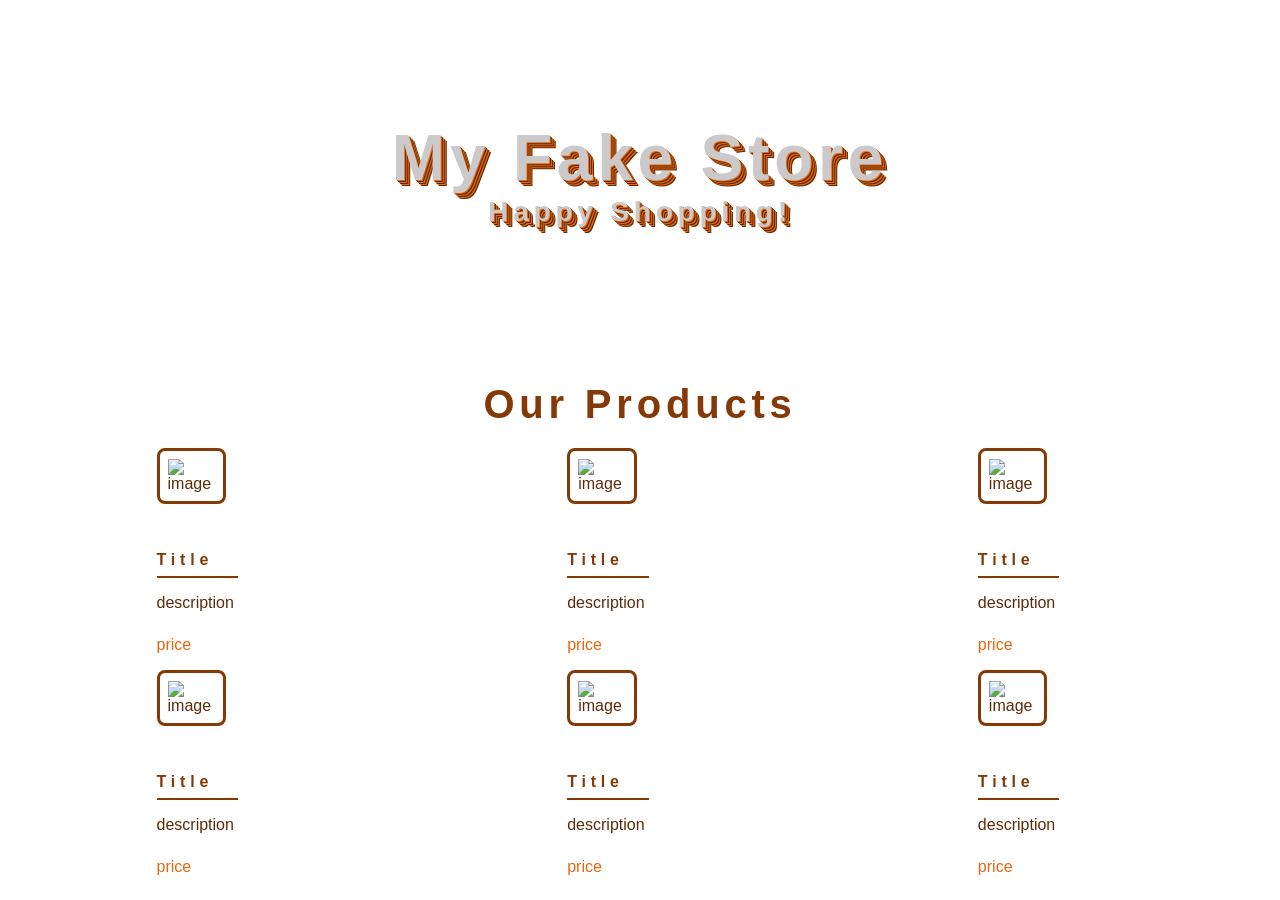
==== index.html @ c22f79f1 "Startkod med HTML och CSS implementerad i projektet FakeStore." ====
<!DOCTYPE html>
<html lang="en">
<head>
  <meta charset="UTF-8">
  <meta name="viewport" content="width=device-width, initial-scale=1.0" />
  <title>Title</title>
  <link rel="stylesheet" href="CSS/styles.css">
  <script src="JS/script.js" defer></script>
</head>
<body>
<header class="header">
  <h1 class="heading">My Fake Store</h1>
  <h3>Happy Shopping!</p>
</header>
<main class="products">
  <div class="title">
    <h2>our products</h2>
  </div>
  <section class="section-prod">
    <article class="product-item">
       <img class="photo" src="https://images.unsplash.com/photo-1515886657613-9f3515b0c78f?ixlib=rb-4.0.3&ixid=MnwxMjA3fDB8MHxzZWFyY2h8Mnx8ZmFzaGlvbnxlbnwwfHwwfHw%3D&auto=format&fit=crop&w=600&q=60" alt="image">
        <div class="product-info">
          <div class="product-header">
            <h4>title</h4>
          </div>
          <p class="product-text">description</p>
          <p class="product-price">price</p>
        </div>
    </article>
    <article class="product-item">
      <img class="photo" src="https://images.unsplash.com/photo-1515886657613-9f3515b0c78f?ixlib=rb-4.0.3&ixid=MnwxMjA3fDB8MHxzZWFyY2h8Mnx8ZmFzaGlvbnxlbnwwfHwwfHw%3D&auto=format&fit=crop&w=600&q=60" alt="image">
       <div class="product-info">
         <div class="product-header">
           <h4>title</h4>
         </div>
         <p class="product-text">description</p>
         <p class="product-price">price</p>
       </div>
    </article>
    <article class="product-item">
      <img class="photo" src="https://images.unsplash.com/photo-1515886657613-9f3515b0c78f?ixlib=rb-4.0.3&ixid=MnwxMjA3fDB8MHxzZWFyY2h8Mnx8ZmFzaGlvbnxlbnwwfHwwfHw%3D&auto=format&fit=crop&w=600&q=60" alt="image">
       <div class="product-info">
         <div class="product-header">
           <h4>title</h4>
         </div>
         <p class="product-text">description</p>
         <p class="product-price">price</p>
       </div>
    </article>
    <article class="product-item">
      <img class="photo" src="https://images.unsplash.com/photo-1515886657613-9f3515b0c78f?ixlib=rb-4.0.3&ixid=MnwxMjA3fDB8MHxzZWFyY2h8Mnx8ZmFzaGlvbnxlbnwwfHwwfHw%3D&auto=format&fit=crop&w=600&q=60" alt="image">
       <div class="product-info">
         <div class="product-header">
           <h4>title</h4>
         </div>
         <p class="product-text">description</p>
         <p class="product-price">price</p>
       </div>
    </article>
    <article class="product-item">
      <img class="photo" src="https://images.unsplash.com/photo-1515886657613-9f3515b0c78f?ixlib=rb-4.0.3&ixid=MnwxMjA3fDB8MHxzZWFyY2h8Mnx8ZmFzaGlvbnxlbnwwfHwwfHw%3D&auto=format&fit=crop&w=600&q=60" alt="image">
       <div class="product-info">
         <div class="product-header">
           <h4>title</h4>
         </div>
         <p class="product-text">description</p>
         <p class="product-price">price</p>
       </div>
    </article>
    <article class="product-item">
      <img class="photo" src="https://images.unsplash.com/photo-1515886657613-9f3515b0c78f?ixlib=rb-4.0.3&ixid=MnwxMjA3fDB8MHxzZWFyY2h8Mnx8ZmFzaGlvbnxlbnwwfHwwfHw%3D&auto=format&fit=crop&w=600&q=60" alt="image">
       <div class="product-info">
         <div class="product-header">
           <h4>title</h4>
         </div>
         <p class="product-text">description</p>
         <p class="product-price">price</p>
       </div>
    </article>
  </section>
</main>
</body>
</html>
---- CSS/styles.css ----
:root {
    --clr-orange-1: rgba(91, 40, 6, 0.99);
    --clr-orange-2: rgba(133, 57, 7, 1);
    --clr-orange-3: rgb(231, 103, 14);
    --clr-orange-4: rgba(241, 141, 71, 0.7);
  
    --clr-white: #cbc9c9;
    --clr-black: #2c2c2c;
  
    --ff-primary: "Lato", sans-serif;
  
    --radius: 0.5rem;
    --spacing: 0.3rem;
  
  }
  
  *, ::before, ::after {
    margin: 0;
    padding: 0;
    box-sizing: border-box;
  }
  
  body {
    font-family: var(--ff-primary);
    color: var(--clr-orange-1);
    display: grid;
    grid-template:
  "header" 40vh
    "main" auto
    / 1fr;
  }
  
  .header {
    grid-area: header;
    background-image: url("https://images.unsplash.com/photo-1601924994987-69e26d50dc26?ixlib=rb-4.0.3&ixid=MnwxMjA3fDB8MHxzZWFyY2h8MTR8fHNob3BwaW5nfGVufDB8fDB8fA%3D%3D&auto=format&fit=crop&w=600&q=60");
    background-repeat: no-repeat;
    background-size: cover;
    display: flex;
    flex-direction: column;
    justify-content: center;
    align-items: center;
    color: var(--clr-white);
    text-shadow: 1px 1px var(--clr-orange-3),
    2px 2px var(--clr-orange-1),
    3px 3px var(--clr-orange-3),
    4px 4px var(--clr-orange-1),
    5px 5px var(--clr-orange-3),
    6px 6px var(--clr-orange-1);
    text-align: center;
  }
  
  h1, h2, h3, h4 {
    letter-spacing: var(--spacing);
    text-transform: capitalize;
    margin-bottom: 0.5rem;
  }
  
  h1 {
    font-size: 3rem;
  }
  
  h2 {
    font-size: 2rem;
  }
  
  h3 {
    font-size: 1.25rem;
  }
  
  h4 {
    font-size: 0.875rem;
  }
  
  main {
    grid-area: main;
    padding: 1.5rem 0;
  }
  
  .title {
    text-align: center;
    color: var(--clr-orange-2);
  }
  
  .section-prod {
    display: grid;
    justify-items: center;
    gap: 1rem;
    padding-top: 1rem;
  }
  
  .product-item {
    display: grid;
    max-width: 15rem;
    gap: 1rem;
  }
  
  .photo {
    width: 85%;
    padding: 0.5rem;
    border: 0.2rem solid var(--clr-orange-2);
    border-radius: var(--radius);
  }
  
  .product-header {
    color: var(--clr-orange-2);
    border-bottom: 2px double var(--clr-orange-2);
  }
  
  .product-text {
    padding-top: 1rem;
  }
  
  .product-price {
    color: var(--clr-orange-3);
    padding-top: 1.5rem;
  }
  
  @media (min-width: 768px) {
    .product-item {
      grid-template-columns: 200px 1fr;
      gap: 0 1.5rem;
      max-width: 35rem;
    }
    .product-info {
      margin-top: 2rem;
    }
    h1 {
      font-size: 4rem;
    }
    h2 {
      font-size: 2.5rem;
    }
    h3 {
      font-size: 1.75rem;
    }
    h4 {
      font-size: 1rem;
    }
    body {
      font-size: 1rem;
    }
    h1, h2, h3, h4 {
      line-height: 1;
    }
  }
  
  @media (min-width: 992px) {
    .section-prod {
      width: 95vw;
      grid-template-columns: 1fr 1fr;
    }
    .product-item {
      grid-template-columns: 1fr;
      /* gap: 0 1.5rem; */
      gap: 1rem;
      max-width: 15rem;
    }
  }
  
  @media (min-width: 1200px) {
    .section-prod {
      grid-template-columns: 1fr 1fr 1fr;
    }
  }
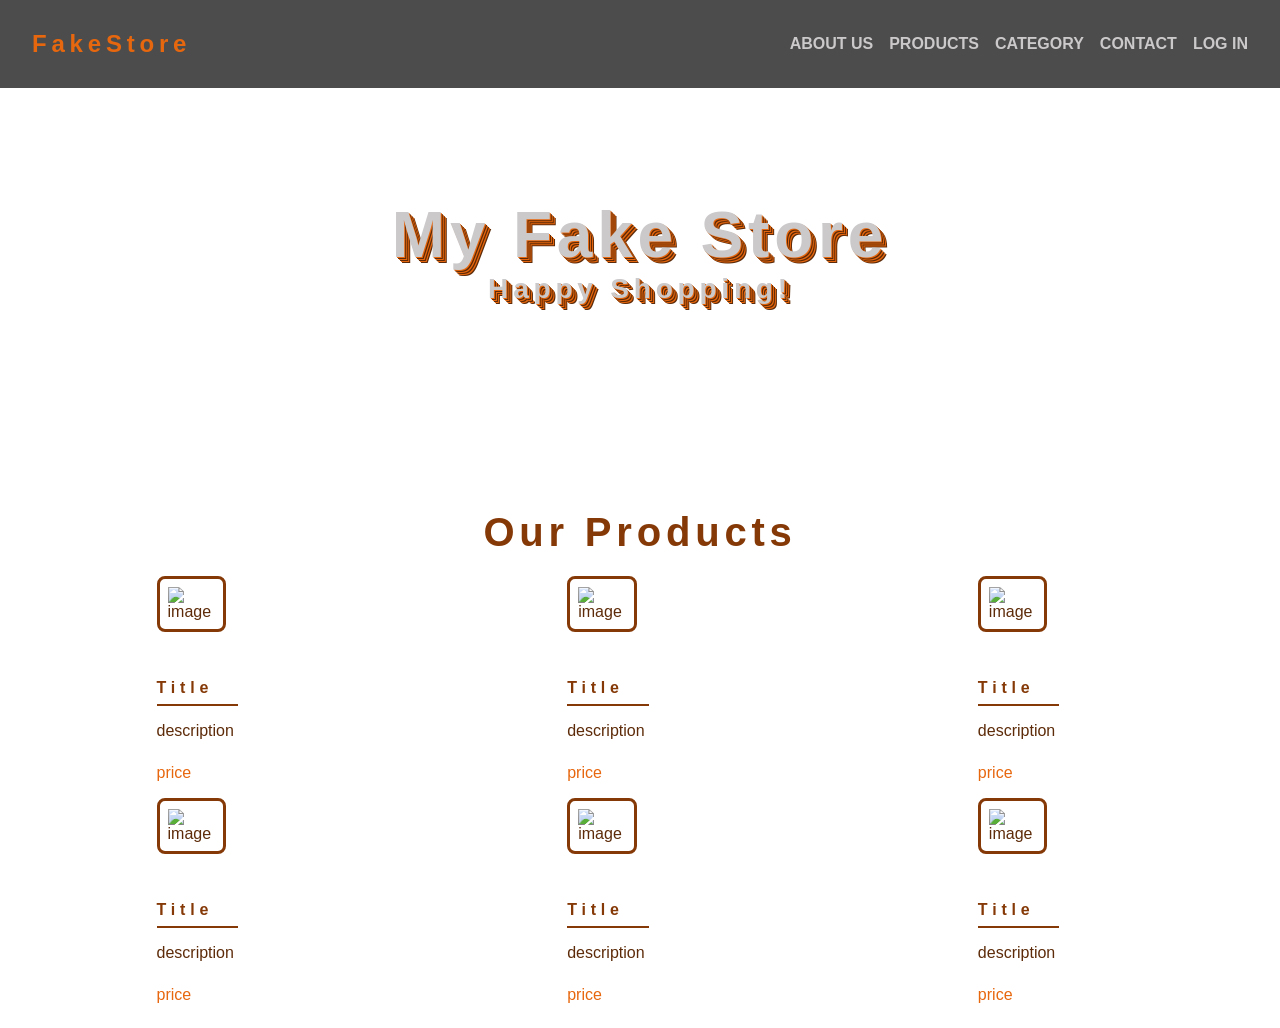
==== commit 0057ac4e: "Tillsatte en navbar för att enklare kunna navigera vidare till inloggningssidan och webbsidans sekti" ====
--- a/index.html
+++ b/index.html
@@ -3,18 +3,34 @@
 <head>
   <meta charset="UTF-8">
   <meta name="viewport" content="width=device-width, initial-scale=1.0" />
-  <title>Title</title>
+  <title>FakeStore</title>
   <link rel="stylesheet" href="CSS/styles.css">
+  <link rel="stylesheet" href="https://stackpath.bootstrapcdn.com/font-awesome/4.7.0/css/font-awesome.min.css"> 
+  <link href="https://fonts.googleapis.com/css?family=Poppins:100,200,300,400,600,700&display=swap" rel="stylesheet">
   <script src="JS/script.js" defer></script>
 </head>
 <body>
 <header class="header">
-  <h1 class="heading">My Fake Store</h1>
-  <h3>Happy Shopping!</p>
-</header>
+        <nav>
+            <h2>FakeStore</h2>
+            <div class="nav-links" id="navLinks">  
+                <i class="fa fa-close" onclick="hideMenu()"></i>
+                <ul>
+                    <li><a href="#">ABOUT US</a></li>
+                    <li><a href="#products">PRODUCTS</a></li>
+                    <li><a href="#">CATEGORY</a></li>
+                    <li><a href="#">CONTACT</a></li>
+                    <li><a href="login.html">LOG IN</a></li>
+                </ul>
+            </div>
+            <i class="fa fa-bars" onclick="showMenu()"></i>
+        </nav>
+        <h1 class="heading">My Fake Store</h1>
+        <h3>Happy Shopping!</h3>
+</header>   
 <main class="products">
   <div class="title">
-    <h2>our products</h2>
+    <h2 id="products">our products</h2>
   </div>
   <section class="section-prod">
     <article class="product-item">
--- a/CSS/styles.css
+++ b/CSS/styles.css
@@ -32,6 +32,7 @@
   
   .header {
     grid-area: header;
+    min-height: 50vh;
     background-image: url("https://images.unsplash.com/photo-1601924994987-69e26d50dc26?ixlib=rb-4.0.3&ixid=MnwxMjA3fDB8MHxzZWFyY2h8MTR8fHNob3BwaW5nfGVufDB8fDB8fA%3D%3D&auto=format&fit=crop&w=600&q=60");
     background-repeat: no-repeat;
     background-size: cover;
@@ -47,7 +48,107 @@
     5px 5px var(--clr-orange-3),
     6px 6px var(--clr-orange-1);
     text-align: center;
-  }
+    position: relative;
+    padding-top: 4rem; 
+}
+
+nav {
+    position: absolute;
+    top: 0;
+    left: 0;
+    width: 100%;
+    display: flex;
+    justify-content: space-between;
+    align-items: center;
+    padding: 2rem 2rem;
+    background-color: rgba(0, 0, 0, 0.7); 
+    color: var(--clr-orange-3);
+    text-shadow: none;
+    font-weight: 800;
+}
+
+nav h2 {
+    font-size: 1.5rem;
+    font-family: var(--ff-primary);
+    margin: 0;
+}
+
+.nav-links {
+    display: flex;
+    align-items: center;
+    gap: 1.5rem;
+}
+
+.nav-links ul {
+    list-style-type: none;
+    display: flex;
+    gap: 1rem;
+    margin: 0;
+    padding: 0;
+}
+
+.nav-links ul li a {
+    text-decoration: none;
+    color: var(--clr-white);
+    font-size: 1rem;
+    transition: color 0.3s ease;
+}
+
+.nav-links ul li a:hover {
+    color: var(--clr-orange-3);
+}
+
+nav .fa{
+  display: none;
+}
+
+/* Responsiv styling */
+@media (max-width: 768px) {
+  .nav-links ul li
+  {
+      display: block;
+  }
+
+  .nav-links
+  {
+      position: fixed;
+      background: #f44336;
+      height: 100vh;
+      width: 200px;                                                   
+      top: 0;
+      right: -200px;
+      text-align: left;
+      z-index: 2;
+      transition: 0.5s;
+      display: flex;
+      flex-direction: column;
+      align-items: flex-start;
+  }
+
+  .nav-links ul{
+    display: flex;
+    flex-direction: column;
+    padding: 30px;
+  }
+
+  nav .fa{
+      display: block;
+      color: #fff;
+      margin: 10px;
+      font-size: 22px;
+      cursor: pointer; 
+  }
+}
+
+@media (max-width: 500px) {
+  .hero-btn {
+      width: 80%; 
+      font-size: 16px; 
+      padding: 8px 16px; 
+  }
+}
+
+  
   
   h1, h2, h3, h4 {
     letter-spacing: var(--spacing);
@@ -70,9 +171,10 @@
   h4 {
     font-size: 0.875rem;
   }
-  
+
   main {
     grid-area: main;
+    margin-top: 8rem;
     padding: 1.5rem 0;
   }
   
@@ -143,7 +245,7 @@
       line-height: 1;
     }
   }
-  
+
   @media (min-width: 992px) {
     .section-prod {
       width: 95vw;
@@ -161,8 +263,4 @@
     .section-prod {
       grid-template-columns: 1fr 1fr 1fr;
     }
-  }
-  
-  
-  
-  +  }
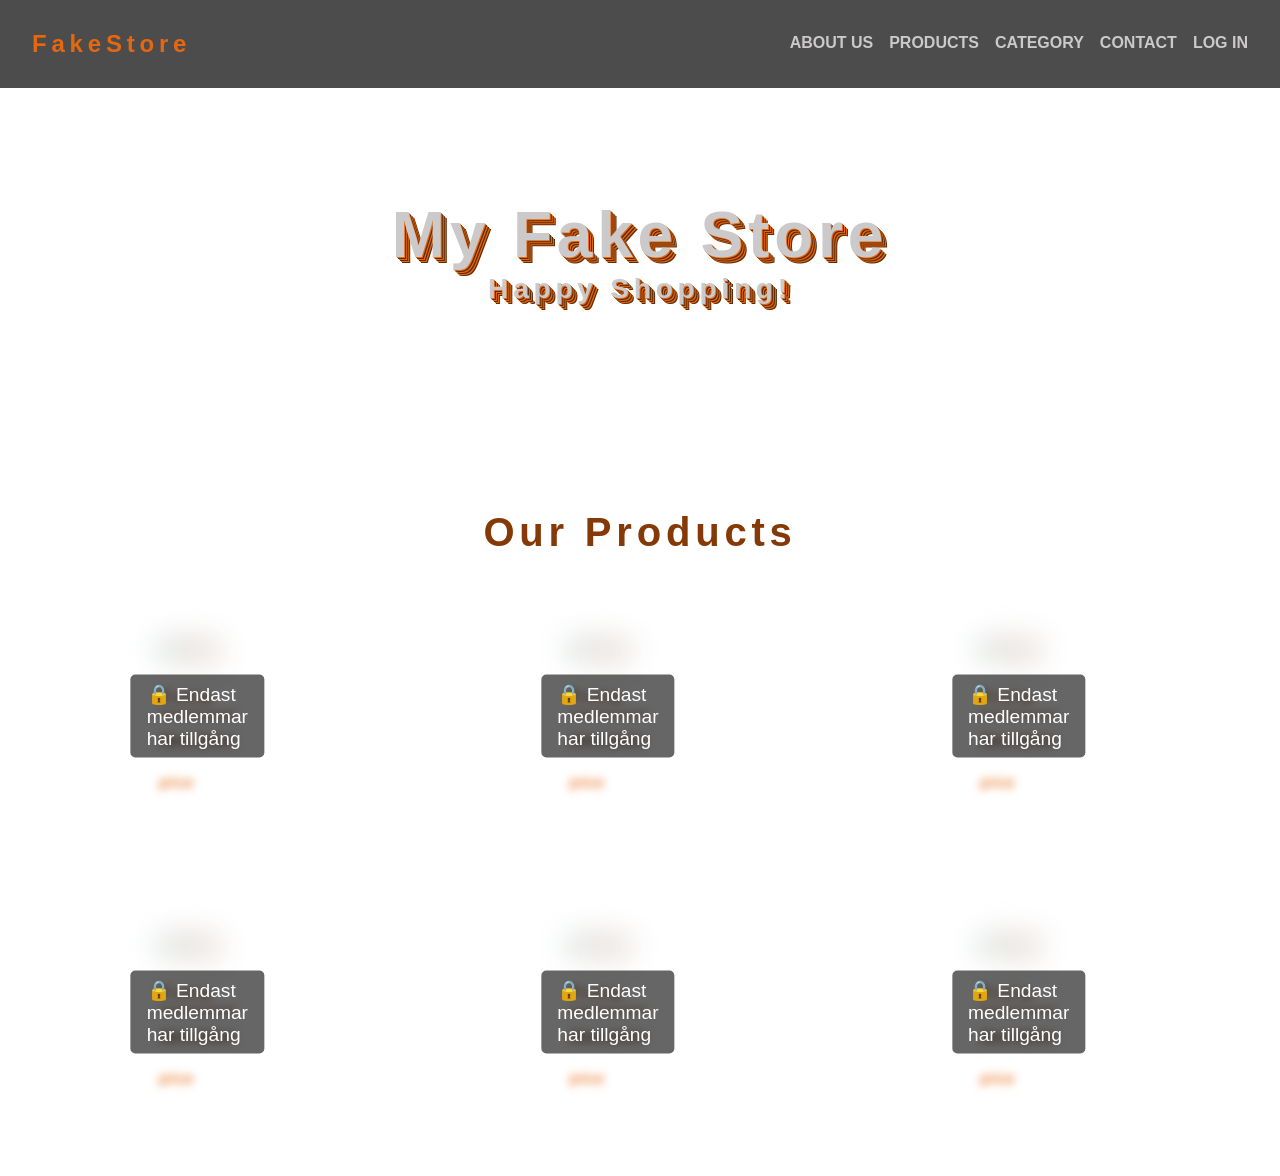
==== commit 1e27eb27: "Användare har nu möjlighet att logga in och registrera sig med en användarnamn och lösenord för att " ====
--- a/index.html
+++ b/index.html
@@ -7,6 +7,7 @@
   <link rel="stylesheet" href="CSS/styles.css">
   <link rel="stylesheet" href="https://stackpath.bootstrapcdn.com/font-awesome/4.7.0/css/font-awesome.min.css"> 
   <link href="https://fonts.googleapis.com/css?family=Poppins:100,200,300,400,600,700&display=swap" rel="stylesheet">
+  <script src="https://cdnjs.cloudflare.com/ajax/libs/crypto-js/4.1.1/crypto-js.min.js"></script>
   <script src="JS/script.js" defer></script>
 </head>
 <body>
@@ -34,6 +35,7 @@
   </div>
   <section class="section-prod">
     <article class="product-item">
+      <div class="blur-content">
        <img class="photo" src="https://images.unsplash.com/photo-1515886657613-9f3515b0c78f?ixlib=rb-4.0.3&ixid=MnwxMjA3fDB8MHxzZWFyY2h8Mnx8ZmFzaGlvbnxlbnwwfHwwfHw%3D&auto=format&fit=crop&w=600&q=60" alt="image">
         <div class="product-info">
           <div class="product-header">
@@ -42,8 +44,10 @@
           <p class="product-text">description</p>
           <p class="product-price">price</p>
         </div>
+        </div>
     </article>
     <article class="product-item">
+      <div class="blur-content">
       <img class="photo" src="https://images.unsplash.com/photo-1515886657613-9f3515b0c78f?ixlib=rb-4.0.3&ixid=MnwxMjA3fDB8MHxzZWFyY2h8Mnx8ZmFzaGlvbnxlbnwwfHwwfHw%3D&auto=format&fit=crop&w=600&q=60" alt="image">
        <div class="product-info">
          <div class="product-header">
@@ -52,8 +56,10 @@
          <p class="product-text">description</p>
          <p class="product-price">price</p>
        </div>
+      </div>
     </article>
     <article class="product-item">
+      <div class="blur-content">
       <img class="photo" src="https://images.unsplash.com/photo-1515886657613-9f3515b0c78f?ixlib=rb-4.0.3&ixid=MnwxMjA3fDB8MHxzZWFyY2h8Mnx8ZmFzaGlvbnxlbnwwfHwwfHw%3D&auto=format&fit=crop&w=600&q=60" alt="image">
        <div class="product-info">
          <div class="product-header">
@@ -62,8 +68,10 @@
          <p class="product-text">description</p>
          <p class="product-price">price</p>
        </div>
+      </div>
     </article>
     <article class="product-item">
+      <div class="blur-content">
       <img class="photo" src="https://images.unsplash.com/photo-1515886657613-9f3515b0c78f?ixlib=rb-4.0.3&ixid=MnwxMjA3fDB8MHxzZWFyY2h8Mnx8ZmFzaGlvbnxlbnwwfHwwfHw%3D&auto=format&fit=crop&w=600&q=60" alt="image">
        <div class="product-info">
          <div class="product-header">
@@ -72,8 +80,10 @@
          <p class="product-text">description</p>
          <p class="product-price">price</p>
        </div>
+      </div>
     </article>
     <article class="product-item">
+      <div class="blur-content">
       <img class="photo" src="https://images.unsplash.com/photo-1515886657613-9f3515b0c78f?ixlib=rb-4.0.3&ixid=MnwxMjA3fDB8MHxzZWFyY2h8Mnx8ZmFzaGlvbnxlbnwwfHwwfHw%3D&auto=format&fit=crop&w=600&q=60" alt="image">
        <div class="product-info">
          <div class="product-header">
@@ -82,8 +92,10 @@
          <p class="product-text">description</p>
          <p class="product-price">price</p>
        </div>
+      </div>
     </article>
     <article class="product-item">
+      <div class="blur-content">
       <img class="photo" src="https://images.unsplash.com/photo-1515886657613-9f3515b0c78f?ixlib=rb-4.0.3&ixid=MnwxMjA3fDB8MHxzZWFyY2h8Mnx8ZmFzaGlvbnxlbnwwfHwwfHw%3D&auto=format&fit=crop&w=600&q=60" alt="image">
        <div class="product-info">
          <div class="product-header">
@@ -92,6 +104,7 @@
          <p class="product-text">description</p>
          <p class="product-price">price</p>
        </div>
+      </div>
     </article>
   </section>
 </main>
--- a/CSS/styles.css
+++ b/CSS/styles.css
@@ -92,6 +92,20 @@
     color: var(--clr-white);
     font-size: 1rem;
     transition: color 0.3s ease;
+}
+
+.nav-links ul li::after{
+  content: '';
+  width: 0%;
+  height: 2px;
+  background: #f44336;
+  display: block;
+  margin: auto;
+  transition: .5s;    
+}
+
+.nav-links ul li:hover::after{
+  width: 100%;
 }
 
 .nav-links ul li a:hover {
@@ -191,17 +205,38 @@
   }
   
   .product-item {
-    display: grid;
-    max-width: 15rem;
-    gap: 1rem;
+    position: relative; 
+    margin: 4rem;
+  }
+  
+  .blur-content {
+    filter: blur(4px); 
+  }
+  
+  .product-item::before {
+    content: '🔒 Endast medlemmar har tillgång'; 
+    position: absolute;
+    top: 50%; 
+    left: 50%; 
+    transform: translate(-50%, -50%); 
+    background-color: rgba(0, 0, 0, 0.6); 
+    color: white; 
+    padding: 0.5rem 1rem; 
+    border-radius: 5px; 
+    z-index: 2; 
+    font-size: 1.2rem; 
   }
   
   .photo {
-    width: 85%;
-    padding: 0.5rem;
-    border: 0.2rem solid var(--clr-orange-2);
-    border-radius: var(--radius);
-  }
+    display: block;
+    width: 100%; 
+    filter: blur(15px); 
+  }
+  
+  .product-item:hover .photo {
+    filter: blur(13px);
+  }
+  
   
   .product-header {
     color: var(--clr-orange-2);
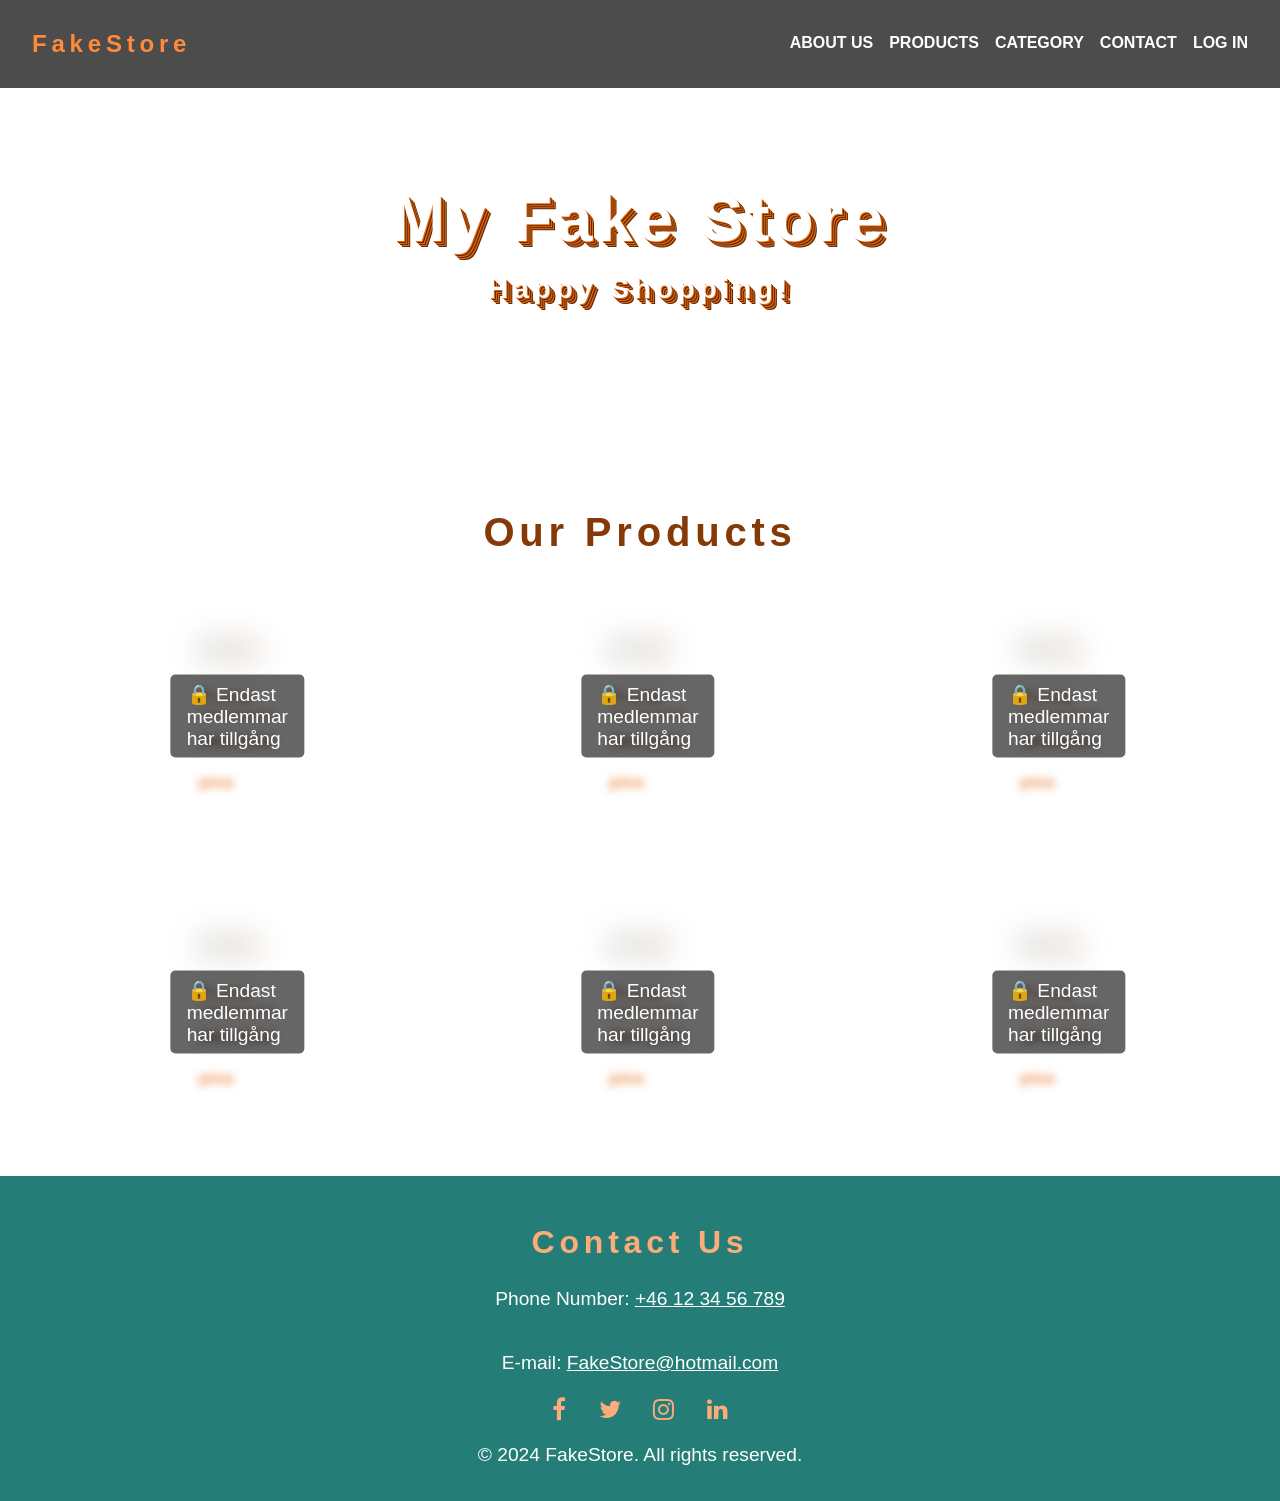
==== commit b4a3dc54: "Användare ska nu kunna filtrera produkter efter kategori så att man lättare hittar produkten. Använd" ====
--- a/index.html
+++ b/index.html
@@ -8,9 +8,10 @@
   <link rel="stylesheet" href="https://stackpath.bootstrapcdn.com/font-awesome/4.7.0/css/font-awesome.min.css"> 
   <link href="https://fonts.googleapis.com/css?family=Poppins:100,200,300,400,600,700&display=swap" rel="stylesheet">
   <script src="https://cdnjs.cloudflare.com/ajax/libs/crypto-js/4.1.1/crypto-js.min.js"></script>
-  <script src="JS/script.js" defer></script>
+  <script src="JS/index.js" defer></script>
 </head>
 <body>
+  <!-------- Header ---------->
 <header class="header">
         <nav>
             <h2>FakeStore</h2>
@@ -20,15 +21,17 @@
                     <li><a href="#">ABOUT US</a></li>
                     <li><a href="#products">PRODUCTS</a></li>
                     <li><a href="#">CATEGORY</a></li>
-                    <li><a href="#">CONTACT</a></li>
+                    <li><a href="#contact">CONTACT</a></li>
                     <li><a href="login.html">LOG IN</a></li>
                 </ul>
             </div>
             <i class="fa fa-bars" onclick="showMenu()"></i>
         </nav>
         <h1 class="heading">My Fake Store</h1>
-        <h3>Happy Shopping!</h3>
-</header>   
+        <h3 class="heading">Happy Shopping!</h3>
+</header>  
+
+<!-------- Main ---------->
 <main class="products">
   <div class="title">
     <h2 id="products">our products</h2>
@@ -108,5 +111,20 @@
     </article>
   </section>
 </main>
+
+<!-------- Footer ---------->
+<footer>
+  <section class="footer" id="contact">
+          <h4>Contact Us</h4>
+          <p> Phone Number: <a href="tel:+46000099111">+46 12 34 56 789</a> </p><br><p> E-mail: <a href="mailto:email@example.com">FakeStore@hotmail.com</a></p>
+          <div class="icons">
+              <a href="index.html"><i class="fa fa-facebook"></i></a>
+              <a href="index.html"><i class="fa fa-twitter"></i></a>
+              <a href="index.html"><i class="fa fa-instagram"></i></a>
+              <a href="index.html"><i class="fa fa-linkedin"></i></a>   
+          </div>
+          <p class="footer-link">© 2024 FakeStore. All rights reserved.</p>
+  </section>  
+  </footer>
 </body>
 </html>
--- a/CSS/styles.css
+++ b/CSS/styles.css
@@ -70,6 +70,7 @@
 nav h2 {
     font-size: 1.5rem;
     font-family: var(--ff-primary);
+    color: #ff8a3c;
     margin: 0;
 }
 
@@ -89,7 +90,7 @@
 
 .nav-links ul li a {
     text-decoration: none;
-    color: var(--clr-white);
+    color: white;
     font-size: 1rem;
     transition: color 0.3s ease;
 }
@@ -126,13 +127,13 @@
   .nav-links
   {
       position: fixed;
-      background: #f44336;
+      background: #000000d7;
       height: 100vh;
       width: 200px;                                                   
       top: 0;
       right: -200px;
       text-align: left;
-      z-index: 2;
+      z-index: 5;
       transition: 0.5s;
       display: flex;
       flex-direction: column;
@@ -163,7 +164,6 @@
 }
 
   
-  
   h1, h2, h3, h4 {
     letter-spacing: var(--spacing);
     text-transform: capitalize;
@@ -190,6 +190,11 @@
     grid-area: main;
     margin-top: 8rem;
     padding: 1.5rem 0;
+  }
+
+  .heading{
+    color: #fff;
+    margin-bottom: 1.5rem;
   }
   
   .title {
@@ -202,6 +207,7 @@
     justify-items: center;
     gap: 1rem;
     padding-top: 1rem;
+    margin-left: 2.5rem;
   }
   
   .product-item {
@@ -298,4 +304,41 @@
     .section-prod {
       grid-template-columns: 1fr 1fr 1fr;
     }
-  }+  }
+
+
+  /*--------------Footer---------------*/
+
+.footer{
+  background: #247e77;
+  color: white;
+  width: 100%;
+  text-align: center;
+  padding: 30px 0;
+  font-size: 1.5rem;
+  line-height: 2rem;
+}
+
+.footer h4{
+  color: #fcac78;
+  margin-bottom: 25px;
+  margin-top: 20px;
+  font-size: 2rem;
+  font-weight: 600;
+}
+
+footer p{
+  font-size: 1.2rem;
+  color: #fff;
+}
+
+footer p a{
+  color: white;
+}
+
+.icons .fa{
+  color: #fcac78;
+  margin: 0 13px;
+  cursor: pointer;
+  padding: 18px 0;
+}
